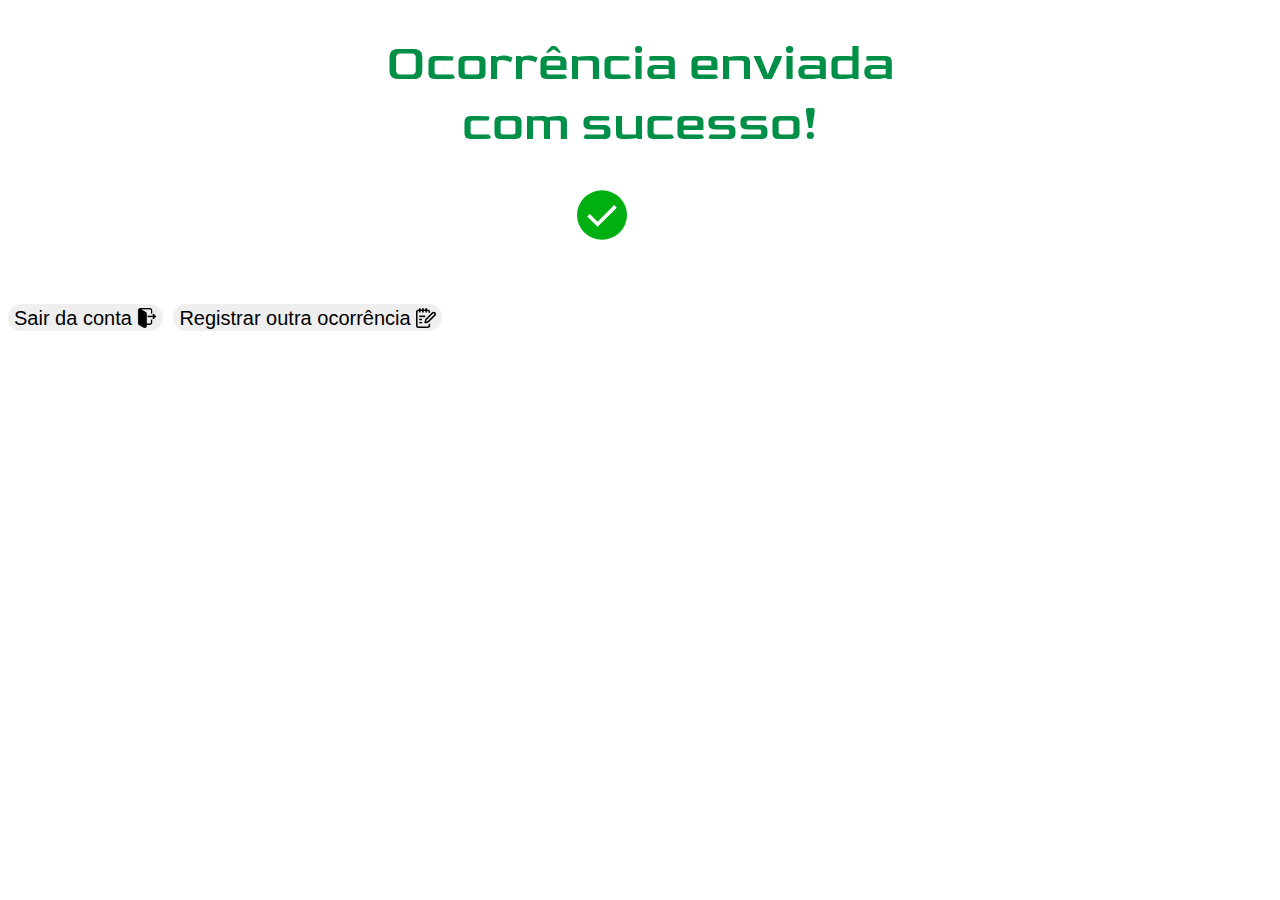
==== pages/concluido.html @ 085bbbfd "iniciando localmente" ====
<!DOCTYPE html>
<html lang="en">
<head>
    <meta charset="UTF-8">
    <meta name="viewport" content="width=device-width, initial-scale=1.0">
    <link rel="stylesheet" href="/css/concluido.css">
    <title>Ocorrência enviada</title>
</head>
<body>
    <h1 id="titulo">Ocorrência enviada <br> com sucesso!</h1>
    <img id="correto" src="/img/correto.svg" alt="">
    
<div id="botoes">
    <button id="sairdaconta">Sair da conta
        <img src="/img/sair.png" alt="">
    </button>

  <a href="/pages/ocorrencia.html">
    <button id="registrar">Registrar outra ocorrência  
    <img src="/img/registro.png " alt="">
    </button>
  </a>

</div>

</body>
</html>
---- css/concluido.css ----
@import url('https://fonts.googleapis.com/css2?family=Goldman:wght@400;500;700&display=swap');

#titulo{

    color: #008f47;
    text-align: center;
    font-size: 50px;
    font-style: normal;
    font-weight: 400;
    line-height: normal;
    font-family: 'Goldman', cursive;

}

#botoes{

margin:auto;
display: flex;
gap: 10px;
margin-top: 5%;
}

#correto{

margin-left: 45%;
width: 50px;
height: 50px;

}

img{

    width: 20px;
    height: 20px;
    position: relative;
    top: 3px;

}

#sairdaconta{

border-radius: 15px;
color: rgb(0, 0, 0);
border: none;
font-size: 20px;
cursor:  pointer;


}
#voltar{

border-radius: 15px;
color: rgb(0, 0, 0);
border: none;
font-size: 20px;
cursor:  pointer;

}
#registrar{

border-radius: 15px;
color: rgb(0, 0, 0);
border: none;
font-size: 20px;
cursor:  pointer;

}
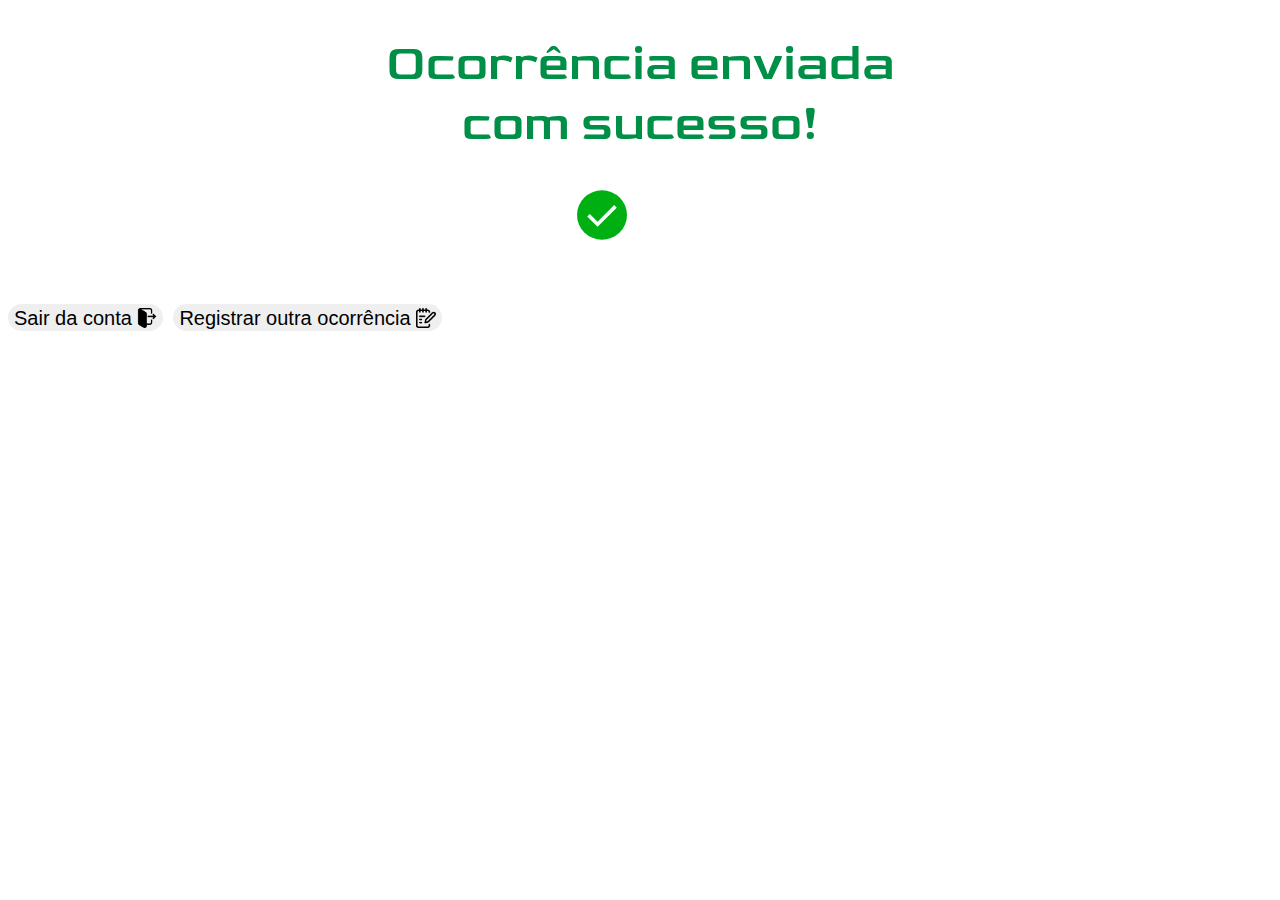
==== commit 489762e4: "mudança de nomes e caminhos de imagens" ====
--- a/pages/concluido.html
+++ b/pages/concluido.html
@@ -8,20 +8,26 @@
 </head>
 <body>
     <h1 id="titulo">Ocorrência enviada <br> com sucesso!</h1>
-    <img id="correto" src="/img/correto.svg" alt="">
+    <img id="correto" src="../img/correto.svg" alt="">
     
 <div id="botoes">
-    <button id="sairdaconta">Sair da conta
-        <img src="/img/sair.png" alt="">
+    
+    <button id="sairdaconta" onclick="logout()">Sair da conta 
+        <img src="../img/sair.png" alt="">
     </button>
-
-  <a href="/pages/ocorrencia.html">
-    <button id="registrar">Registrar outra ocorrência  
-    <img src="/img/registro.png " alt="">
-    </button>
-  </a>
+   
+    <a href="/pages/ocorrencia.html">
+        <button id="registrar"">Registrar outra ocorrência  
+        <img src="../img/registro.png " alt="">
+        </button>
+    </a>
 
 </div>
-
+<script>
+function logout() {
+    // Use window.location.href para redirecionar em JavaScript
+    window.location.href = '../database/logout.php';
+}
+</script>
 </body>
 </html>